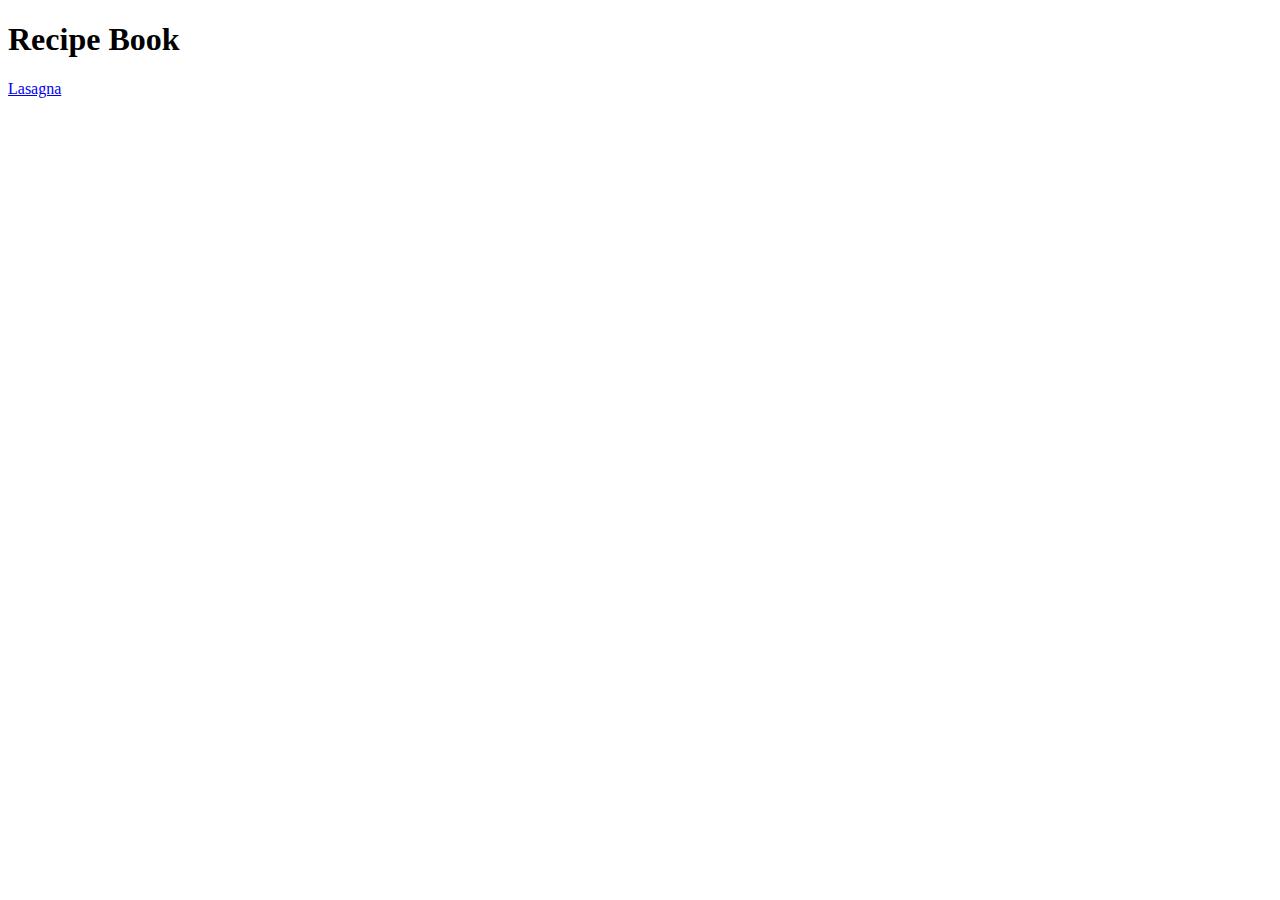
==== index.html @ 7321669f "Created lasagna page" ====
<!DOCTYPE html>
<html lang="en">
<head>
    <meta charset="UTF-8">
    <meta name="viewport" content="width=device-width, initial-scale=1.0">
    <title>Document</title>
</head>
<body>
    <h1>Recipe Book</h1>
    <a href="recipes/lasagna.html">Lasagna</a>
</body>
</html>
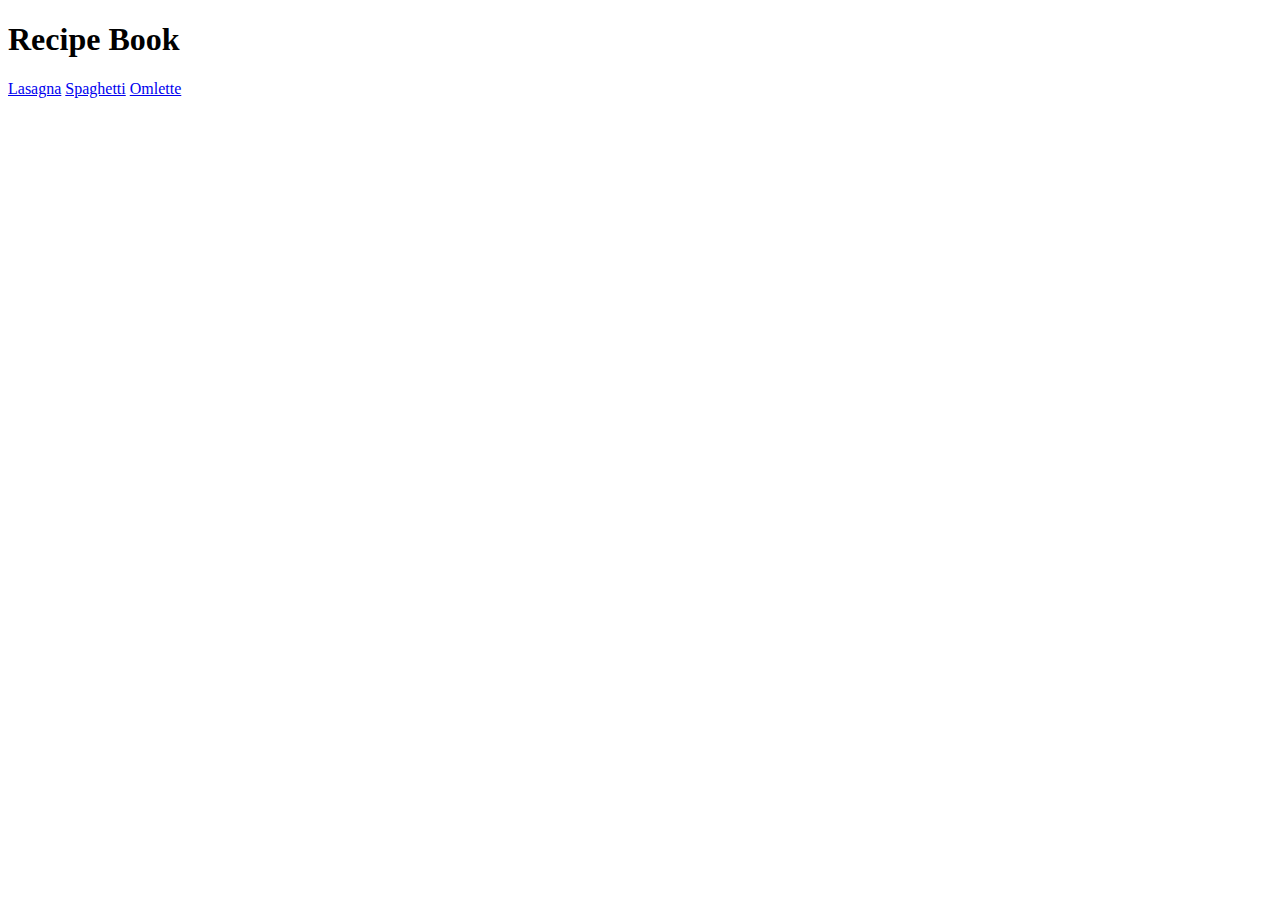
==== commit 75906bfa: "Added spaghetti and omlette pages" ====
--- a/index.html
+++ b/index.html
@@ -8,5 +8,7 @@
 <body>
     <h1>Recipe Book</h1>
     <a href="recipes/lasagna.html">Lasagna</a>
+    <a href="recipes/spaghetti.html">Spaghetti</a>
+    <a href="recipes/omlette.html">Omlette</a>
 </body>
 </html>